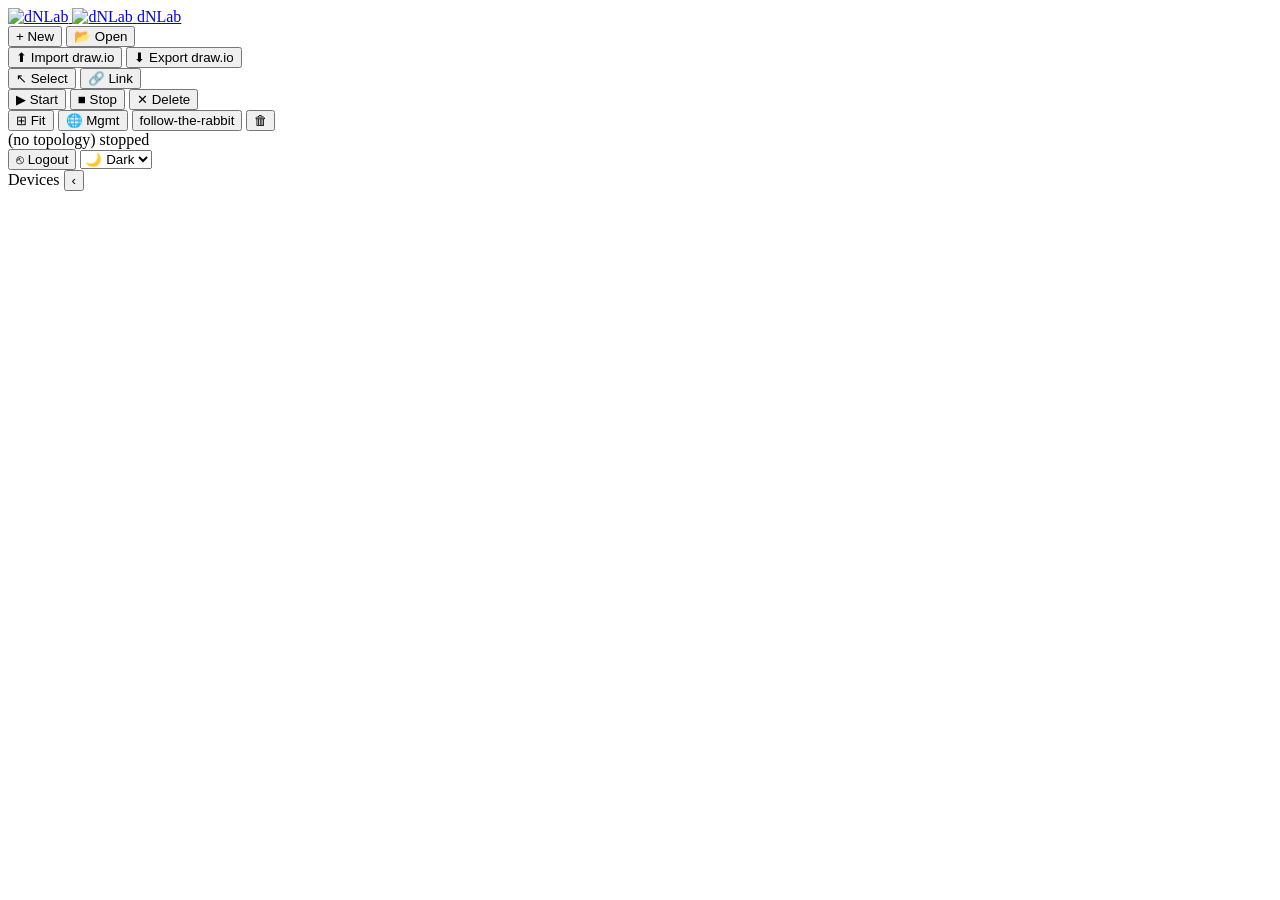
==== src/gui/app/views/static/index.html @ 4a0b4ae7 "release: prepare v0.1.1" ====
<!DOCTYPE html>
<html lang="it">
<head>
  <meta charset="UTF-8">
  <meta name="viewport" content="width=device-width, initial-scale=1.0">
  <title>dNLab — distributed Network Labs</title>
  <link rel="icon" type="image/svg+xml" href="/img/brand/09-favicon-64.svg">
  <link rel="stylesheet" href="/css/style.css">
  <link rel="stylesheet" href="https://cdn.jsdelivr.net/npm/xterm@5.3.0/css/xterm.css">
</head>
<body>

<!-- ── Toolbar ─────────────────────────────────────────────────────── -->
<div id="toolbar">
  <a class="brand" href="/" title="dNLab — distributed Network Labs">
    <img class="brand-mark brand-mark-dark"  src="/img/brand/06-mark-dark.svg"  alt="dNLab">
    <img class="brand-mark brand-mark-light" src="/img/brand/05-mark-light.svg" alt="dNLab">
    <span class="brand-text">dNLab</span>
  </a>
  <div class="toolbar-sep"></div>

  <button id="btn-new"    class="btn" title="New topology">+ New</button>
  <button id="btn-open"   class="btn" title="Open topology">📂 Open</button>

  <div class="toolbar-sep"></div>

  <button id="btn-import-drawio" class="btn" title="Importa da draw.io XML">⬆ Import draw.io</button>
  <button id="btn-export-drawio" class="btn" title="Esporta in draw.io XML">⬇ Export draw.io</button>

  <div class="toolbar-sep"></div>

  <button id="btn-mode-select" class="btn active" title="Selection mode (V)">↖ Select</button>
  <button id="btn-mode-link"   class="btn"        title="Link mode (L)">🔗 Link</button>

  <div class="toolbar-sep"></div>

  <button id="btn-deploy"  class="btn btn-start" title="Start lab">▶ Start</button>
  <button id="btn-destroy" class="btn btn-stop"  title="Ferma lab">■ Stop</button>
  <button id="btn-delete-topo" class="btn btn-danger" title="Delete topology and persistent data">✕ Delete</button>

  <div class="toolbar-sep"></div>

  <button id="btn-fit"    class="btn" title="Adatta schermo">⊞ Fit</button>
  <button id="btn-toggle-mgmt" class="btn active" title="Show/nascondi mgmt cloud e link">🌐 Mgmt</button>
  <button id="btn-follow-rabbit" class="btn btn-follow-rabbit" title="follow-the-rabbit">follow-the-rabbit</button>
  <button id="btn-delete" class="btn btn-danger btn-sm" title="Delete selected items">🗑</button>

  <div class="toolbar-sep"></div>

  <span id="topo-name-display">(no topology)</span>
  <span id="lab-status-badge" class="status-badge status-stopped">stopped</span>

  <span id="jumphost-box" class="jumphost-box"></span>

  <div class="toolbar-spacer"></div>

  <span id="user-badge" class="user-badge" title="Current user"></span>
  <div id="view-switch" class="view-switch" hidden>
    <button id="view-labs" class="view-switch-btn active" type="button">Labs</button>
    <button id="view-admin" class="view-switch-btn" type="button">Admin</button>
  </div>
  <button id="btn-logout" class="btn btn-sm" title="Logout">⎋ Logout</button>

  <select id="theme-select" class="theme-select" title="Tema">
    <option value="dark">🌙 Dark</option>
    <option value="light">☀️ Light</option>
  </select>
</div>

<div id="lab-view" class="app-view active">

<!-- ── Main area ────────────────────────────────────────────────────── -->
<div id="main-area">

  <!-- Sidebar: palette devices -->
  <aside id="sidebar-shell">
    <div id="sidebar-header">
      <span id="sidebar-title">Devices</span>
      <button id="sidebar-toggle" class="events-btn" type="button" title="Hide/mostra devices">‹</button>
    </div>
    <div id="sidebar"></div>
  </aside>

  <!-- Centre: canvas + pannello inferiore -->
  <div id="centre-area">
    <div id="cy"></div>

    <!-- Pannello inferiore: console + log (condiviso) -->
    <div id="console-panel">
      <div id="console-tabs"></div>
      <div id="console-term-area"></div>
    </div>
  </div>
  <div id="props-panel" hidden></div>
  <div id="mgmt-panel" hidden></div>
</div>

<!-- ── Events footer (fuori da #main-area: pinnato in fondo al viewport) ── -->
<div id="events-footer" class="collapsed"></div>

</div>

<div id="admin-view" class="app-view" hidden></div>

<!-- ── Context menu ──────────────────────────────────────────────────── -->
<div id="context-menu"></div>

<!-- ── Modal ────────────────────────────────────────────────────────── -->
<div id="modal-overlay">
  <div class="modal">
    <div class="modal-header" id="modal-title"></div>
    <div class="modal-body"   id="modal-body"></div>
    <div class="modal-footer" id="modal-footer"></div>
  </div>
</div>

<!-- ── Toasts ────────────────────────────────────────────────────────── -->
<div id="toast-container"></div>

<!-- ── Libraries ────────────────────────────────────────────────────── -->
<script src="https://cdn.jsdelivr.net/npm/xterm@5.3.0/lib/xterm.min.js"></script>
<script src="https://cdn.jsdelivr.net/npm/xterm-addon-fit@0.8.0/lib/xterm-addon-fit.min.js"></script>
<script src="https://cdn.jsdelivr.net/npm/cytoscape@3.29.2/dist/cytoscape.min.js"></script>

<!-- ── Moduli applicazione ──────────────────────────────────────────── -->
<script src="/js/api.js"></script>
<script src="/js/auth.js"></script>
<script src="/js/device_catalog.js"></script>
<script src="/js/node_override_plugins.js"></script>
<script src="/js/node_plugins/cat9kv_vswitch.js"></script>
<script src="/js/utils.js"></script>
<script src="/js/window_manager.js"></script>
<script src="/js/canvas.js"></script>
<script src="/js/sidebar.js"></script>
<script src="/js/toolbar.js"></script>
<script src="/js/properties.js"></script>
<script src="/js/console.js"></script>
<script src="/js/logs.js"></script>
<script src="/js/events.js"></script>
<script src="/js/context_menu.js"></script>
<script src="/js/capture_modal.js"></script>
<script src="/js/follow_rabbit_modal.js"></script>
<script src="/js/mgmt_panel.js"></script>
<script src="/js/plan_modal.js"></script>
<script src="/js/image_sync_modal.js"></script>
<script src="/js/users_modal.js"></script>
<script src="/js/jumphost_box.js"></script>
<script src="/js/admin_page.js"></script>
<script src="/js/app.js"></script>

	<!-- ── Keyboard shortcuts & theme ────────────────────────────────────── -->
	<script>
	  document.addEventListener('keydown', e => {
	    if (document.getElementById('admin-view')?.classList.contains('active')) return;
	    if (e.ctrlKey && e.key === 's') { e.preventDefault(); }
    if ((e.key === 'Delete' || e.key === 'Backspace') && document.activeElement === document.body)
      document.getElementById('btn-delete')?.click();
    if (e.key === 'v' || e.key === 'V') document.getElementById('btn-mode-select')?.click();
    if (e.key === 'l' || e.key === 'L') document.getElementById('btn-mode-link')?.click();
    if ((e.key === 'm' || e.key === 'M') && !_isTypingTarget(e.target)) {
      e.preventDefault();
      Toolbar.toggleMgmtVisible?.();
    }
    if ((e.key === 'n' || e.key === 'N') && !_isTypingTarget(e.target)) {
      e.preventDefault();
      Canvas.toggleRealNetInfoVisible?.();
    }
  });
  function _isTypingTarget(el) {
    if (!el) return false;
    const tag = (el.tagName || '').toLowerCase();
    return tag === 'input' || tag === 'textarea' || tag === 'select' || el.isContentEditable;
  }
  document.getElementById('modal-overlay').addEventListener('click', e => {
    if (e.target === e.currentTarget) hideModal();
  });

  // Theme switcher
  (() => {
    const sel = document.getElementById('theme-select');
    const saved = localStorage.getItem('dnlab-theme') || 'dark';
    document.documentElement.setAttribute('data-theme', saved);
    sel.value = saved;
    sel.addEventListener('change', () => {
      const theme = sel.value;
      document.documentElement.setAttribute('data-theme', theme);
      localStorage.setItem('dnlab-theme', theme);
      if (typeof Canvas !== 'undefined') Canvas.setTheme(theme);
    });
  })();
</script>
</body>
</html>
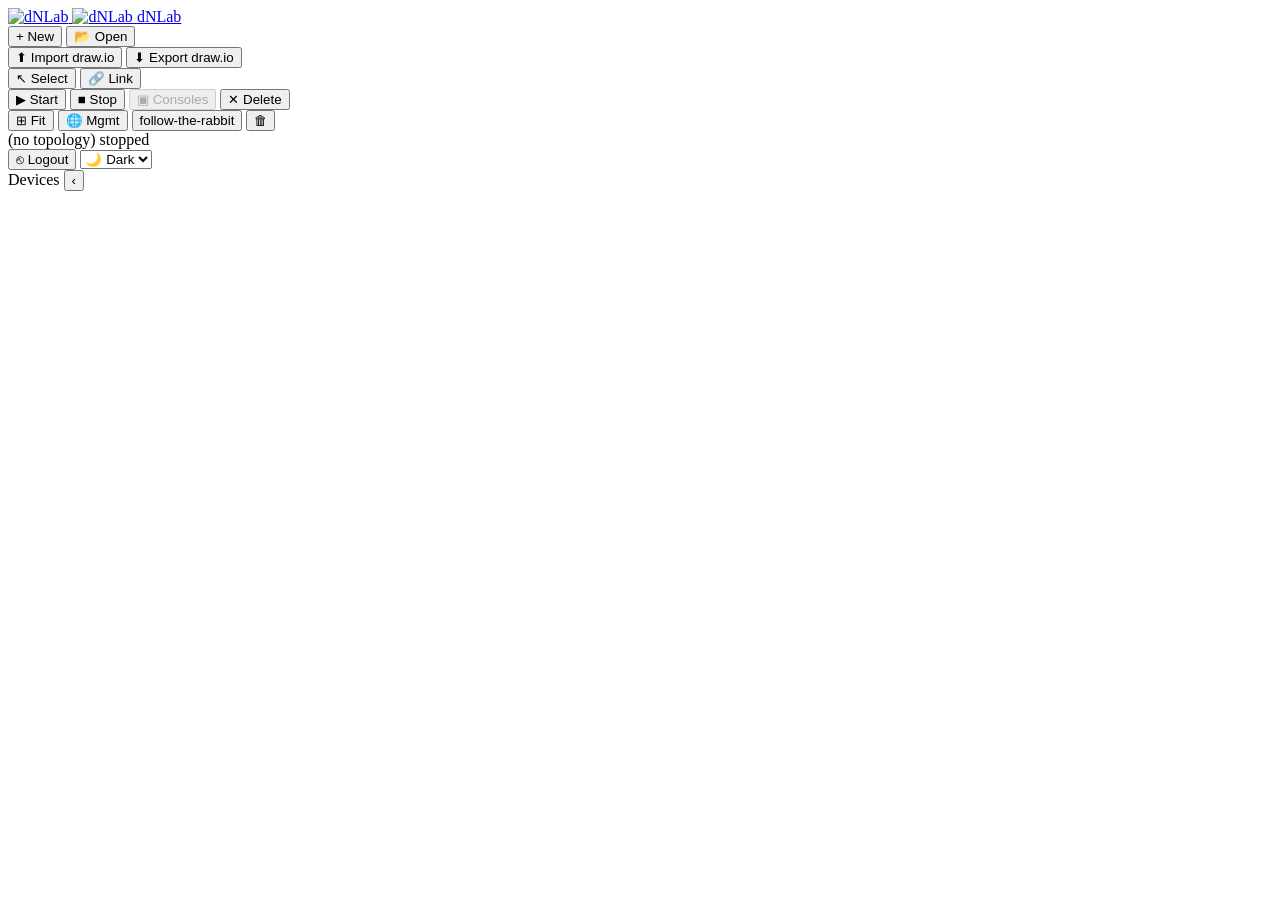
==== commit c8836312: "feat(console): share VD consoles across sessions" ====
--- a/src/gui/app/views/static/index.html
+++ b/src/gui/app/views/static/index.html
@@ -36,6 +36,7 @@
 
   <button id="btn-deploy"  class="btn btn-start" title="Start lab">▶ Start</button>
   <button id="btn-destroy" class="btn btn-stop"  title="Ferma lab">■ Stop</button>
+  <button id="btn-all-consoles" class="btn btn-console" title="Open all live VD consoles" disabled>▣ Consoles</button>
   <button id="btn-delete-topo" class="btn btn-danger" title="Delete topology and persistent data">✕ Delete</button>
 
   <div class="toolbar-sep"></div>
